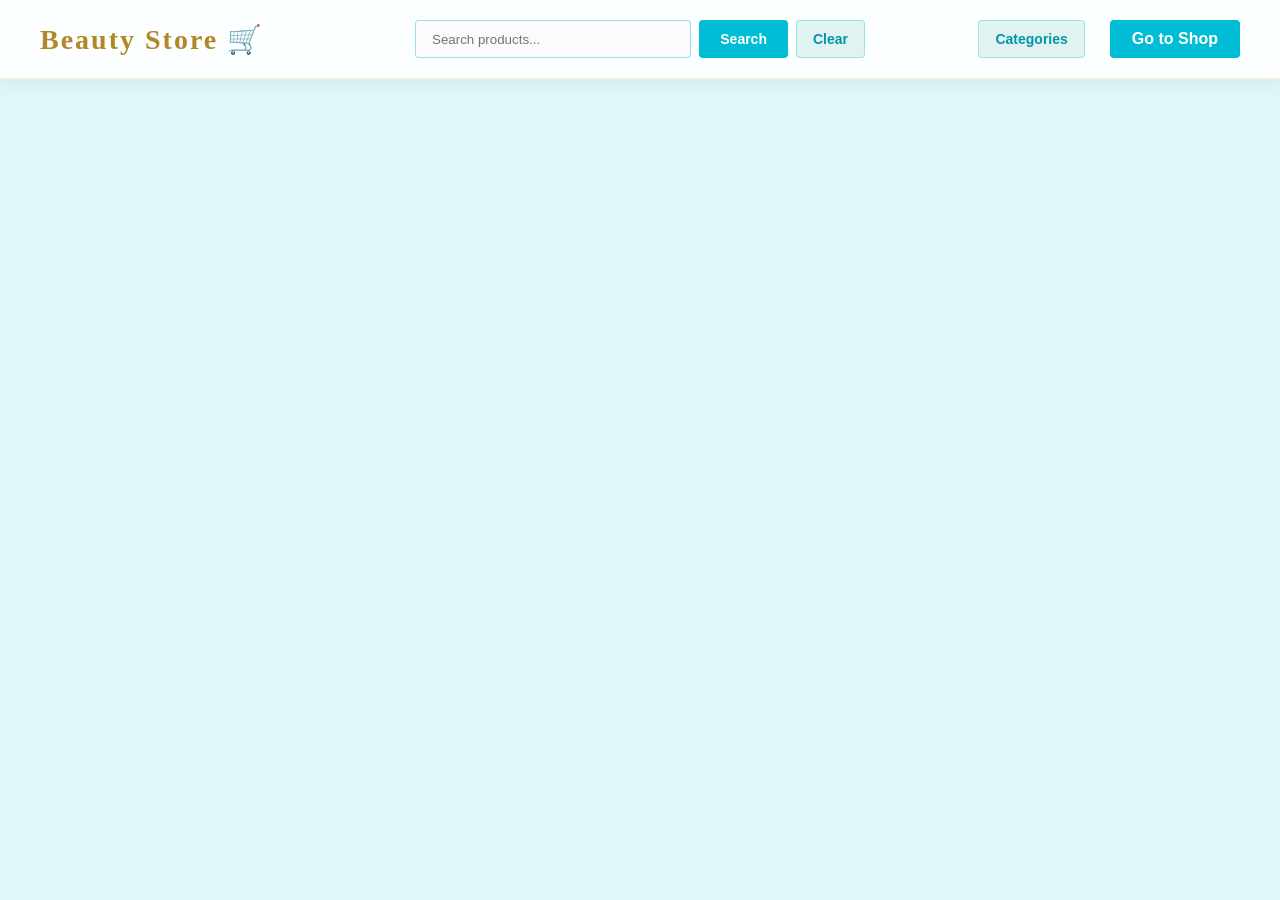
==== wwwroot/cart.html @ d1eceb8b "Add shopping cart functionality with pagination and sorting" ====
<!DOCTYPE html>
<html lang="en">
<head>
    <meta charset="UTF-8">
    <meta name="viewport" content="width=device-width, initial-scale=1.0">
    <link rel="stylesheet" href="style.css">
    <title>BeautyStore Cart</title>
</head>
<body>
    <header class="header">
        <h1>Beauty Store 🛒</h1>
        
        <div class="search">
            <input type="text" id="searchInput" placeholder="Search products...">
            <button id="searchBtn">Search</button>
            <button id="clearBtn">Clear</button>
        </div>
        
        <div class="nav-group">
            <div class="dropdown">
                <button>Categories</button>
                <div class="dropdown-content">
                    <a href="#" data-category="All">All Categories</a>
                    <a href="#" data-category="Body Care">Body Care</a>
                    <a href="#" data-category="Hair Care">Hair Care</a>
                    <a href="#" data-category="Face Care">Face Care</a>
                </div>
            </div>
            <a href="/shop.html">Go to Shop</a>
        </div>
    </header>
    <div id="basket-summary"></div>
    <div id="productContainer"></div>
    <div id="pagination"></div>

    <script src="cart.js"></script>
</body>
</html>
---- wwwroot/style.css ----
/* ==========================================
   1. GENERAL STYLES & BASE COMPONENTS
   ========================================== */
body {
    background-color: #e0f7fa;
    font-family: Arial, sans-serif;
    margin: 0;
    padding: 20px;
    text-align: center;
}

h2 {
    font-family: 'Playfair Display', serif;
    color: #b38728; 
    font-size: 24px;
    margin-bottom: 15px;
}

input {
    width: 100%; 
    padding: 10px;
    margin-bottom: 15px;
    border: 1px solid #00bcd4; 
    border-radius: 4px;
    box-sizing: border-box;
}

button {
    font-family: Arial, sans-serif;
    margin: 5px;
    padding: 8px 16px;
    border: none;
    border-radius: 4px;
    font-weight: bold;
    cursor: pointer;
    transition: background-color 0.2s;
}

/* ==========================================
   2. HEADER & NAVIGATION LAYOUT
   ========================================== */
.header {
    background: rgba(255, 255, 255, 0.9);
    backdrop-filter: blur(10px);
    padding: 15px 40px; 
    margin: -20px -20px 40px -20px;
    border-bottom: 2px solid rgba(179, 135, 40, 0.15);
    box-shadow: 0 4px 15px rgba(0, 0, 0, 0.05);
    
    display: grid;
    grid-template-columns: 1fr auto 1fr;
    align-items: center;
    gap: 20px;
}

.header h1 {
    margin: 0;
    font-family: 'Playfair Display', serif;
    color: #b38728;
    font-size: 28px;
    letter-spacing: 2px;
    white-space: nowrap;
    justify-self: start;
}

/* --- Search Bar --- */
.header .search {
    display: flex;
    align-items: center;
    gap: 8px;
    max-width: 450px;
    width: 450px; 
    background-color: transparent; 
    border: none;                  
    padding: 0;                    
    margin: 0;
    justify-self: center; 
}

.header .search input {
    margin-bottom: 0; 
    padding: 0 16px;          
    border: 1px solid rgba(0, 188, 212, 0.4);
    border-radius: 4px; 
    background: #fbfbfb;
    width: 100%;
    height: 38px;             
    box-sizing: border-box;   
}

.header .search button {
    margin: 0;
    padding: 0 20px;
    border-radius: 4px;
    font-size: 14px;
    width: auto;
    height: 38px;             
    white-space: nowrap;
    box-sizing: border-box;
    display: inline-flex;
    align-items: center;
    justify-content: center;
}

#searchBtn {
    background-color: #00bcd4;
    color: white;
    border: 1px solid transparent; 
}
#searchBtn:hover {
    background-color: #0097a7;
}

#clearBtn {
    font-family: Arial, sans-serif;
    font-weight: bold;
    font-size: 14px;
    background-color: #e0f2f1;
    color: #0097a7;
    border: 1px solid rgba(0, 188, 212, 0.3);
    border-radius: 4px;
    box-sizing: border-box;
    height: 38px;             
    cursor: pointer;
    transition: background-color 0.2s;
    appearance: none;
    -webkit-appearance: none;
    -moz-appearance: none;
    padding: 0 16px;
    display: inline-flex;
    align-items: center;
    justify-content: center;
}
#clearBtn:hover {
    background-color: #b2dfdb;
}

/* --- Right Side Navigation Group --- */
.header .nav-group {
    display: flex;
    align-items: center;
    gap: 20px;
    justify-self: end; 
}

.header a {
    display: inline-block;
    text-decoration: none;
    background-color: #00bcd4;
    color: white;
    padding: 10px 22px;
    border-radius: 4px;
    font-weight: bold;
    margin: 0;
    white-space: nowrap;
    transition: background-color 0.2s;
}
.header a:hover {
    background-color: #0097a7;
}

/* --- Navigation Dropdown --- */
.dropdown {
    position: relative;
}

.dropdown button {
    font-family: Arial, sans-serif;
    font-weight: bold;
    font-size: 14px;
    background-color: #e0f2f1;
    color: #0097a7;
    border: 1px solid rgba(0, 188, 212, 0.3);
    border-radius: 4px;
    box-sizing: border-box;
    height: 38px;             
    cursor: pointer;
    transition: background-color 0.2s;
    appearance: none;
    -webkit-appearance: none;
    -moz-appearance: none;
    padding: 0 16px;
    display: inline-flex;
    align-items: center;
    justify-content: center;
}
.dropdown button:hover {
    background-color: #b2dfdb;
}

.dropdown-content {
    display: none;
    position: absolute;
    top: 100%;
    left: 0;
    background-color: white;
    min-width: 160px;
    box-shadow: 0 4px 15px rgba(0, 0, 0, 0.05);
    z-index: 10;
}

.dropdown:hover .dropdown-content {
    display: block;
}

.dropdown-content a {
    display: block;
    text-decoration: none;
    color: #007a8a;
    padding: 10px 18px;
    background-color: #ffffff;
    border: none;
    margin: 0;
    white-space: nowrap;
    border-bottom: 1px solid rgba(0, 188, 212, 0.1);
    transition: background-color 0.2s, color 0.2s;
}
.dropdown-content a:hover {
    background-color: #d1e7e7;
    color: #0097a7;
    border-radius: 4px;
}

/* ==========================================
   3. FORMS & INTERACTIVE INPUTS
   ========================================== */
.form {
    background-color: #ffffff;
    padding: 20px;
    border-radius: 8px; 
    border: 2px solid #00bcd4; 
    max-width: 400px;
    margin: 0 auto 40px auto; 
}

#addBtn {
    width: 100%;
    background-color: #00bcd4;
    color: white;
    padding: 12px;
    font-size: 16px;
    margin: 5px 0;
    box-sizing: border-box;
}
#addBtn:hover {
    background-color: #0097a7;
}

select {
    font-family: Arial, sans-serif;
    font-weight: bold;
    font-size: 14px;
    background-color: #e0f2f1;
    color: #0097a7;
    border: 1px solid rgba(0, 188, 212, 0.3);
    border-radius: 4px;
    box-sizing: border-box;
    height: 40px;
    cursor: pointer;
    transition: background-color 0.2s;
    appearance: none;
    -webkit-appearance: none;
    -moz-appearance: none;
    text-align-last: center;
    display: block;
    width: 100%;
    padding: 10px 16px;
    margin-bottom: 15px; 
}
select:hover {
    background-color: #b2dfdb;
}

select option {
    color: black;
    background-color: white;
    font-weight: normal;
    text-align: left;
}

select option[value=""] {
    color: gray;
}

/* ==========================================
   4. PRODUCT GRID & CARDS ARCHITECTURE
   ========================================== */
#productContainer {
    display: flex;
    flex-wrap: wrap; 
    justify-content: center; 
    gap: 20px;
    margin-top: 20px;
    width: 100%;
}

.product-card {
    display: flex;
    flex-direction: column;
    justify-content: space-between;
    background-color: white;
    border: 1px solid #00bcd4;
    border-radius: 8px;
    padding: 20px;
    width: 280px; 
    box-shadow: 0 4px 6px rgba(0, 0, 0, 0.1);
    gap: 12px; 
    box-sizing: border-box;
}

.product-card img {
    width: 100%;
    height: 200px;
    object-fit: contain;
}

.product-card h3 {
    font-family: 'Playfair Display', serif;
    font-size: 18px;
    color: #333;
    margin: 0;
}

.category-tag {
    background-color: #e0f7fa;
    color: #007a8a;
    padding: 4px 12px;
    border-radius: 20px;
    font-size: 12px;
    display: inline-block;
    margin: 0 auto;
}

.product-card h4 {
    margin: 0;
    color: #0097a7;
    font-size: 16px;
}

/* --- Admin Control Container inside Card --- */
.button-container {
    margin-top: auto; 
    display: flex; 
    gap: 10px; 
    justify-content: center;
    width: 100%;
}

.button-container button {
    flex: 1; 
    padding: 8px 0; 
    margin: 0;
}

.editBtn { 
    background-color: #4db6ac; 
    color: white; 
}
.editBtn:hover { 
    background-color: #0097a7; 
}

.deleteBtn { 
    background-color: #e57373; 
    color: white; 
}
.deleteBtn:hover { 
    background-color: #e53935; 
}

/* --- Add to cart Action Button inside Card --- */
.addToCartBtn {
    background-color: #9ed899;
    color: white;
    width: 100%;
    padding: 10px 0;
    margin: 5px 0 0 0;
    font-size: 15px;
    font-weight: bold;         
    border-radius: 4px;
    box-shadow: 0 2px 6px rgba(146, 212, 140, 0.2);
    transition: background-color 0.2s ease, transform 0.1s ease;
}
.addToCartBtn:hover {
    background-color: #79c291;
}
.addToCartBtn:active {
    transform: scale(0.98);
}

/* ==========================================
    5. EDIT MODAL WINDOWS
   ========================================== */
.modal-overlay {
    display: none;
    position: fixed;
    top: 0;
    left: 0;
    width: 100%;
    height: 100%;
    background-color: rgba(0, 0, 0, 0.5);
    justify-content: center;
    align-items: center;
}

.modal-content {
    display: flex;
    background-color: azure;
    margin: 30px;
    border: 2px solid #0097a7;
    box-shadow: 0px 4px 8px rgba(0, 0, 0, 0.2);
    flex-direction: column;
    padding: 20px;
    border-radius: 8px;
    width: 300px;
}

#saveChangesBtn { 
    background-color: #00bcd4; 
    color: white; 
    margin-top: 10px;
}
#saveChangesBtn:hover { 
    background-color: #0097a7; 
}

#cancelChangesBtn { 
    background-color: #b2dfdb; 
    color: #007a8a; 
}
#cancelChangesBtn:hover { 
    background-color: #80cbc4; 
}

/* ==========================================
   6. UTILITY CLASSES & PAGINATION
   ========================================== */
.empty-message {
    font-size: 20px;
    color: #999;
    margin: 40px 0;
}

#pagination {
    display: flex;
    justify-content: center;
    align-items: center;
    gap: 15px;
    margin: 40px auto 20px auto;
    padding: 0 20px;
    max-width: 1200px; 
    width: 100%;
}

#pagination button {
    font-family: Arial, sans-serif;
    font-weight: bold;
    font-size: 14px;
    background-color: #ffffff;
    color: #0097a7;
    border: 1px solid #00bcd4;
    border-radius: 4px;
    min-width: 90px;
    height: 38px;
    margin: 0;
    padding: 0 16px;
    display: inline-flex;
    align-items: center;
    justify-content: center;
    box-shadow: 0 2px 4px rgba(0, 0, 0, 0.05);
    transition: background-color 0.2s, color 0.2s, transform 0.1s ease;
}
#pagination button:hover {
    background-color: #e0f2f1;
    color: #007a8a;
}
#pagination button:active {
    transform: scale(0.98);
}
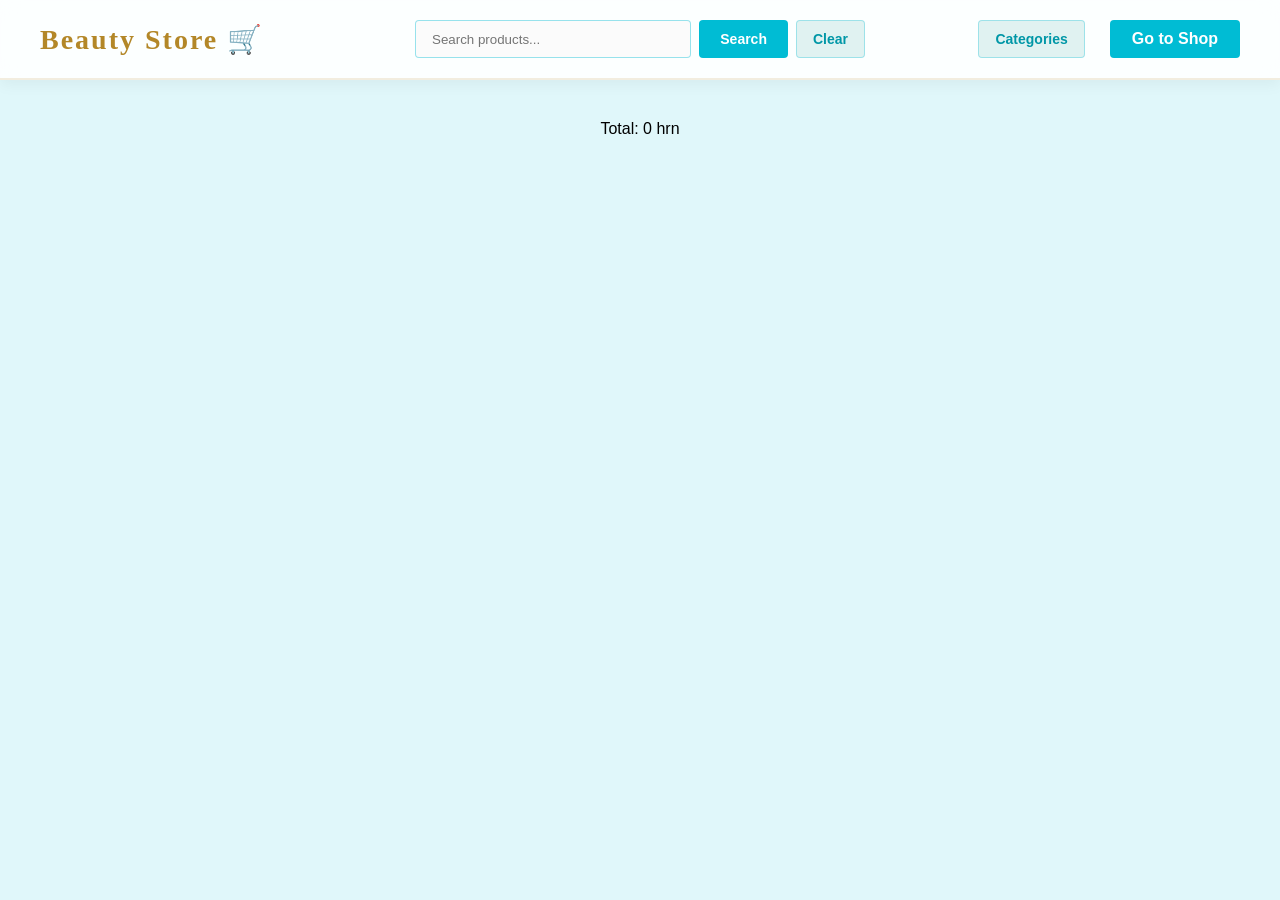
==== commit 46292950: "Add cart total calculation, fix API call, and prevent quantity below 1" ====
--- a/wwwroot/cart.html
+++ b/wwwroot/cart.html
@@ -29,6 +29,7 @@
             <a href="/shop.html">Go to Shop</a>
         </div>
     </header>
+    <div id="cart-total">Total: 0 hrn</div>
     <div id="basket-summary"></div>
     <div id="productContainer"></div>
     <div id="pagination"></div>
--- a/wwwroot/style.css
+++ b/wwwroot/style.css
@@ -476,4 +476,91 @@
 }
 #pagination button:active {
     transform: scale(0.98);
+}
+
+/* ==========================================
+   7. CART SPECIFIC STYLES (Checkbox & Selection)
+   ========================================== */
+
+.product-card {
+    position: relative;
+    transition: border 0.2s ease, box-shadow 0.2s ease, transform 0.2s ease;
+}
+
+/* Стилізація кастомного чекбокса */
+.product-card .checkbox {
+    position: absolute;
+    top: 12px;
+    right: 12px;
+    appearance: none;
+    -webkit-appearance: none;
+    width: 22px;
+    height: 22px;
+    background-color: #ffffff;
+    border: 2px solid #00bcd4;
+    border-radius: 6px;
+    cursor: pointer;
+    margin: 0;
+    transition: background-color 0.2s ease, border-color 0.2s ease;
+}
+
+.product-card .checkbox:hover {
+    border-color: #0097a7;
+    background-color: #e0f7fa;
+}
+
+.product-card .checkbox:checked {
+    background-color: #00bcd4;
+    border-color: #00bcd4;
+}
+
+/* Помітне виділення картки, коли чекбокс позначено */
+.product-card:has(.checkbox:checked) {
+    border: 2px solid #00bcd4;
+    box-shadow: 0 8px 20px rgba(0, 188, 212, 0.35);
+    transform: translateY(-4px);
+}
+
+/* ==========================================
+   8. CART QUANTITY CONTROLS
+   ========================================== */
+.quantity-container {
+    display: flex;
+    align-items: center;
+    justify-content: center;
+    gap: 12px;
+    margin: 8px 0;
+}
+
+.quantity-container .minusBtn,
+.quantity-container .plusBtn {
+    width: 32px;
+    height: 32px;
+    border-radius: 50%;
+    background-color: #e0f2f1;
+    color: #0097a7;
+    border: 1px solid rgba(0, 188, 212, 0.4);
+    font-size: 16px;
+    font-weight: bold;
+    display: inline-flex;
+    align-items: center;
+    justify-content: center;
+    padding: 0;
+    margin: 0;
+    cursor: pointer;
+    transition: background-color 0.2s ease, border-color 0.2s ease;
+}
+
+.quantity-container .minusBtn:hover,
+.quantity-container .plusBtn:hover {
+    background-color: #b2dfdb;
+    border-color: #00bcd4;
+}
+
+.quantity-number {
+    font-size: 16px;
+    font-weight: bold;
+    color: #333;
+    min-width: 20px;
+    text-align: center;
 }
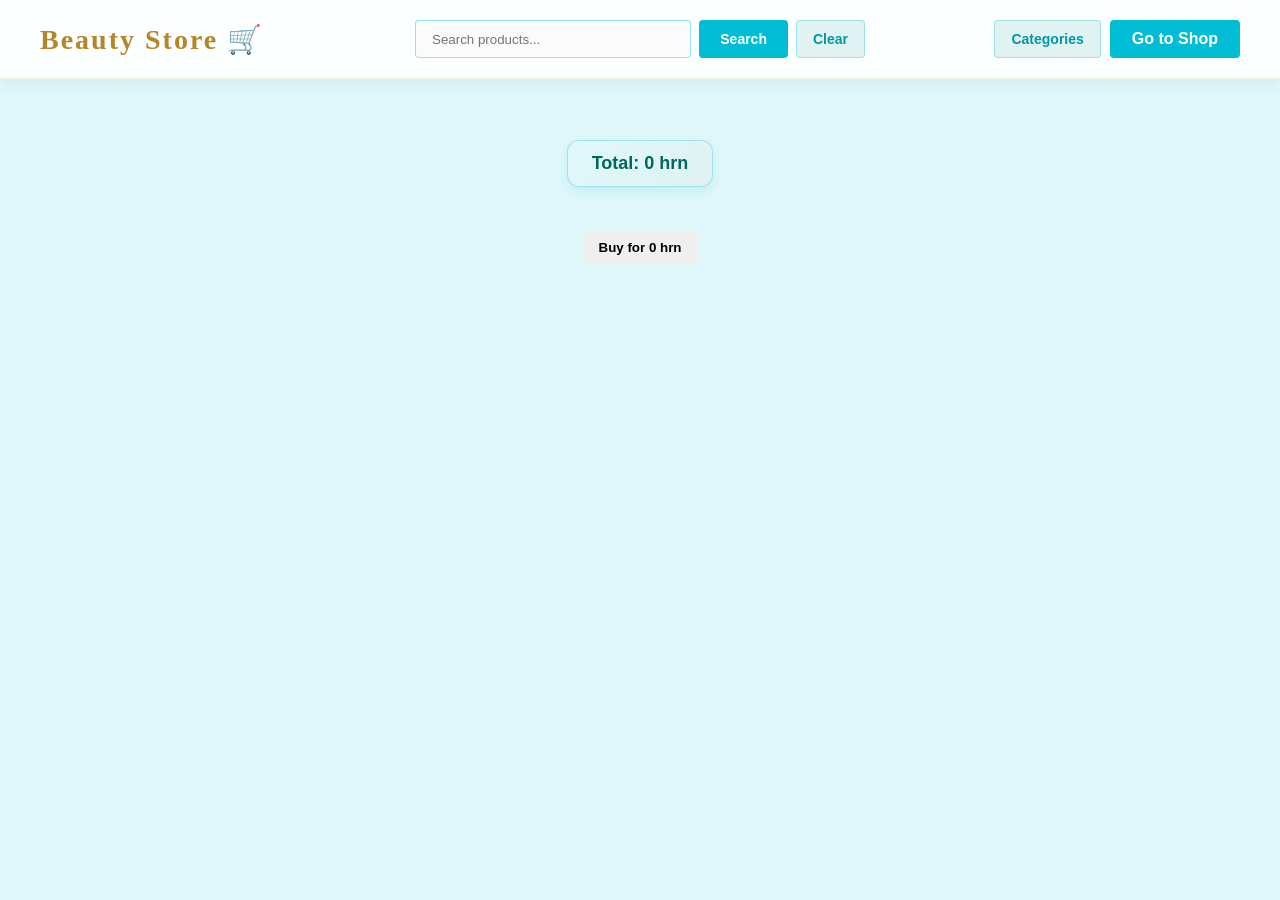
==== commit 4acb020c: "Add buy button with dynamic total, quantity update, and checkbox handling" ====
--- a/wwwroot/cart.html
+++ b/wwwroot/cart.html
@@ -32,6 +32,7 @@
     <div id="cart-total">Total: 0 hrn</div>
     <div id="basket-summary"></div>
     <div id="productContainer"></div>
+    <button id="buyBtn">Buy for 0 hrn</button>
     <div id="pagination"></div>
 
     <script src="cart.js"></script>
--- a/wwwroot/style.css
+++ b/wwwroot/style.css
@@ -40,6 +40,8 @@
    2. HEADER & NAVIGATION LAYOUT
    ========================================== */
 .header {
+    position: relative;
+    z-index: 9999;
     background: rgba(255, 255, 255, 0.9);
     backdrop-filter: blur(10px);
     padding: 15px 40px; 
@@ -71,8 +73,8 @@
     max-width: 450px;
     width: 450px; 
     background-color: transparent; 
-    border: none;                  
-    padding: 0;                    
+    border: none;                     
+    padding: 0;                       
     margin: 0;
     justify-self: center; 
 }
@@ -139,7 +141,7 @@
 .header .nav-group {
     display: flex;
     align-items: center;
-    gap: 20px;
+    gap: 4px; 
     justify-self: end; 
 }
 
@@ -159,9 +161,40 @@
     background-color: #0097a7;
 }
 
+/* --- Elegant Cart Link Styles --- */
+.nav-group a.cart-link {
+    font-family: Arial, sans-serif;
+    font-size: 14px;
+    font-weight: bold;
+    color: #0097a7;
+    background-color: #e0f2f1;
+    border: 1px solid rgba(0, 188, 212, 0.3);
+    border-radius: 4px;
+    height: 38px;
+    box-sizing: border-box;
+    display: inline-flex;
+    align-items: center;
+    justify-content: center;
+    padding: 0 16px;
+    text-decoration: none;
+    white-space: nowrap;
+    box-shadow: none;
+    transform: none;
+    transition: background-color 0.2s;
+}
+
+.nav-group a.cart-link:hover {
+    background-color: #b2dfdb;
+    color: #007a8a;
+    border-color: rgba(0, 188, 212, 0.3);
+    box-shadow: none;
+    transform: none;
+}
+
 /* --- Navigation Dropdown --- */
 .dropdown {
     position: relative;
+    z-index: 9999;
 }
 
 .dropdown button {
@@ -193,12 +226,13 @@
     position: absolute;
     top: 100%;
     left: 0;
-    background-color: white;
-    min-width: 160px;
-    box-shadow: 0 4px 15px rgba(0, 0, 0, 0.05);
-    z-index: 10;
-}
-
+    background-color: #ffffff;
+    min-width: 180px;
+    box-shadow: 0 8px 25px rgba(0, 0, 0, 0.15);
+    border: 1px solid rgba(0, 188, 212, 0.2);
+    border-radius: 8px;
+    z-index: 10000;
+}
 .dropdown:hover .dropdown-content {
     display: block;
 }
@@ -306,6 +340,9 @@
     box-shadow: 0 4px 6px rgba(0, 0, 0, 0.1);
     gap: 12px; 
     box-sizing: border-box;
+    position: relative;
+    transition: border 0.2s ease, box-shadow 0.2s ease, transform 0.2s ease;
+    z-index: 0;
 }
 
 .product-card img {
@@ -319,6 +356,14 @@
     font-size: 18px;
     color: #333;
     margin: 0;
+    flex-grow: 1;
+}
+
+.product-info {
+    display: flex;
+    flex-direction: column;
+    align-items: center;
+    gap: 4px;
 }
 
 .category-tag {
@@ -329,17 +374,19 @@
     font-size: 12px;
     display: inline-block;
     margin: 0 auto;
+    min-height: 24px;
+    line-height: 24px;
 }
 
 .product-card h4 {
     margin: 0;
     color: #0097a7;
     font-size: 16px;
+    margin-top: 4px;
 }
 
 /* --- Admin Control Container inside Card --- */
 .button-container {
-    margin-top: auto; 
     display: flex; 
     gap: 10px; 
     justify-content: center;
@@ -376,7 +423,7 @@
     padding: 10px 0;
     margin: 5px 0 0 0;
     font-size: 15px;
-    font-weight: bold;         
+    font-weight: bold;        
     border-radius: 4px;
     box-shadow: 0 2px 6px rgba(146, 212, 140, 0.2);
     transition: background-color 0.2s ease, transform 0.1s ease;
@@ -389,7 +436,7 @@
 }
 
 /* ==========================================
-    5. EDIT MODAL WINDOWS
+   5. EDIT MODAL WINDOWS
    ========================================== */
 .modal-overlay {
     display: none;
@@ -482,12 +529,7 @@
    7. CART SPECIFIC STYLES (Checkbox & Selection)
    ========================================== */
 
-.product-card {
-    position: relative;
-    transition: border 0.2s ease, box-shadow 0.2s ease, transform 0.2s ease;
-}
-
-/* Стилізація кастомного чекбокса */
+/* Custom checkbox styling */
 .product-card .checkbox {
     position: absolute;
     top: 12px;
@@ -514,7 +556,7 @@
     border-color: #00bcd4;
 }
 
-/* Помітне виділення картки, коли чекбокс позначено */
+/* Highlight card when checkbox is checked */
 .product-card:has(.checkbox:checked) {
     border: 2px solid #00bcd4;
     box-shadow: 0 8px 20px rgba(0, 188, 212, 0.35);
@@ -563,4 +605,21 @@
     color: #333;
     min-width: 20px;
     text-align: center;
+}
+
+/* ==========================================
+   9. CART TOTAL STYLING
+   ========================================== */
+#cart-total {
+    display: inline-block;
+    background: linear-gradient(135deg, #e0f7fa 0%, #e0f2f1 100%);
+    color: #00695c;
+    font-size: 18px;
+    font-weight: 600;
+    padding: 12px 24px;
+    margin: 20px auto;
+    border-radius: 12px;
+    border: 1px solid rgba(0, 188, 212, 0.3);
+    box-shadow: 0 4px 12px rgba(0, 188, 212, 0.15);
+    transition: all 0.2s ease;
 }
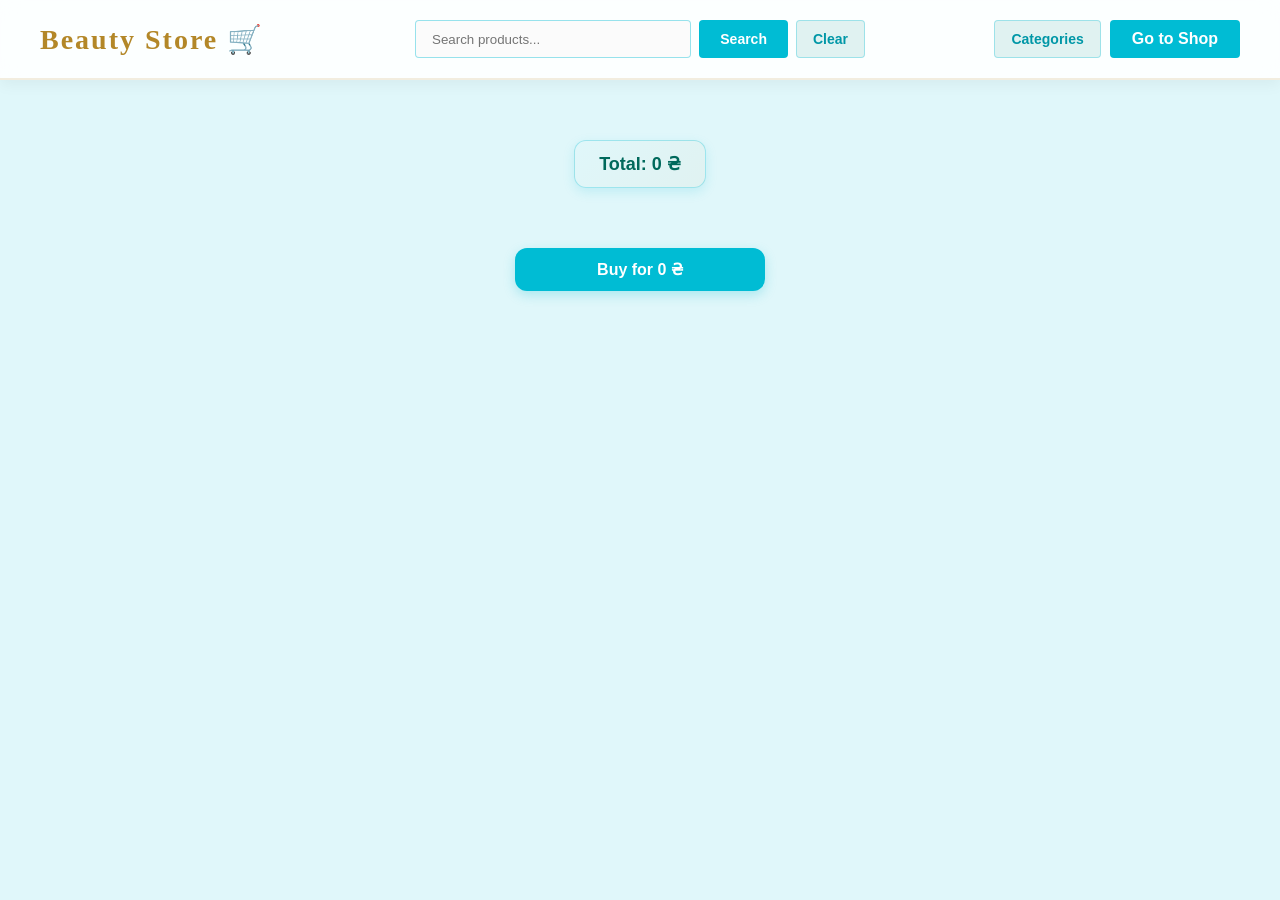
==== commit b6739fc8: "Final commit: complete BeautyStore with cart, checkout, and empty cart message" ====
--- a/wwwroot/cart.html
+++ b/wwwroot/cart.html
@@ -29,10 +29,10 @@
             <a href="/shop.html">Go to Shop</a>
         </div>
     </header>
-    <div id="cart-total">Total: 0 hrn</div>
+    <div id="cart-total">Total: 0 ₴</div>
     <div id="basket-summary"></div>
     <div id="productContainer"></div>
-    <button id="buyBtn">Buy for 0 hrn</button>
+    <button id="buyBtn">Buy for 0 ₴</button>
     <div id="pagination"></div>
 
     <script src="cart.js"></script>
--- a/wwwroot/style.css
+++ b/wwwroot/style.css
@@ -1,5 +1,5 @@
 /* ==========================================
-   1. GENERAL STYLES & BASE COMPONENTS
+   1. GLOBAL STYLES & BASE COMPONENTS
    ========================================== */
 body {
     background-color: #e0f7fa;
@@ -35,6 +35,7 @@
     cursor: pointer;
     transition: background-color 0.2s;
 }
+
 
 /* ==========================================
    2. HEADER & NAVIGATION LAYOUT
@@ -50,7 +51,7 @@
     box-shadow: 0 4px 15px rgba(0, 0, 0, 0.05);
     
     display: grid;
-    grid-template-columns: 1fr auto 1fr;
+    grid-template-columns: 280px auto 280px; 
     align-items: center;
     gap: 20px;
 }
@@ -61,8 +62,25 @@
     color: #b38728;
     font-size: 28px;
     letter-spacing: 2px;
+    justify-self: start;
     white-space: nowrap;
-    justify-self: start;
+}
+
+.header a {
+    display: inline-block;
+    text-decoration: none;
+    background-color: #00bcd4;
+    color: white;
+    padding: 10px 22px;
+    border-radius: 4px;
+    font-weight: bold;
+    margin: 0;
+    white-space: nowrap;
+    transition: background-color 0.2s;
+}
+
+.header a:hover {
+    background-color: #0097a7;
 }
 
 /* --- Search Bar --- */
@@ -73,8 +91,8 @@
     max-width: 450px;
     width: 450px; 
     background-color: transparent; 
-    border: none;                     
-    padding: 0;                       
+    border: none;                                 
+    padding: 0;                                 
     margin: 0;
     justify-self: center; 
 }
@@ -109,6 +127,7 @@
     color: white;
     border: 1px solid transparent; 
 }
+
 #searchBtn:hover {
     background-color: #0097a7;
 }
@@ -133,6 +152,7 @@
     align-items: center;
     justify-content: center;
 }
+
 #clearBtn:hover {
     background-color: #b2dfdb;
 }
@@ -143,22 +163,6 @@
     align-items: center;
     gap: 4px; 
     justify-self: end; 
-}
-
-.header a {
-    display: inline-block;
-    text-decoration: none;
-    background-color: #00bcd4;
-    color: white;
-    padding: 10px 22px;
-    border-radius: 4px;
-    font-weight: bold;
-    margin: 0;
-    white-space: nowrap;
-    transition: background-color 0.2s;
-}
-.header a:hover {
-    background-color: #0097a7;
 }
 
 /* --- Elegant Cart Link Styles --- */
@@ -217,6 +221,7 @@
     align-items: center;
     justify-content: center;
 }
+
 .dropdown button:hover {
     background-color: #b2dfdb;
 }
@@ -233,6 +238,7 @@
     border-radius: 8px;
     z-index: 10000;
 }
+
 .dropdown:hover .dropdown-content {
     display: block;
 }
@@ -249,11 +255,13 @@
     border-bottom: 1px solid rgba(0, 188, 212, 0.1);
     transition: background-color 0.2s, color 0.2s;
 }
+
 .dropdown-content a:hover {
     background-color: #d1e7e7;
     color: #0097a7;
     border-radius: 4px;
 }
+
 
 /* ==========================================
    3. FORMS & INTERACTIVE INPUTS
@@ -276,6 +284,7 @@
     margin: 5px 0;
     box-sizing: border-box;
 }
+
 #addBtn:hover {
     background-color: #0097a7;
 }
@@ -301,6 +310,7 @@
     padding: 10px 16px;
     margin-bottom: 15px; 
 }
+
 select:hover {
     background-color: #b2dfdb;
 }
@@ -315,6 +325,7 @@
 select option[value=""] {
     color: gray;
 }
+
 
 /* ==========================================
    4. PRODUCT GRID & CARDS ARCHITECTURE
@@ -359,6 +370,13 @@
     flex-grow: 1;
 }
 
+.product-card h4 {
+    margin: 0;
+    color: #0097a7;
+    font-size: 16px;
+    margin-top: 4px;
+}
+
 .product-info {
     display: flex;
     flex-direction: column;
@@ -378,14 +396,7 @@
     line-height: 24px;
 }
 
-.product-card h4 {
-    margin: 0;
-    color: #0097a7;
-    font-size: 16px;
-    margin-top: 4px;
-}
-
-/* --- Admin Control Container inside Card --- */
+/* --- Admin Control Buttons inside Card --- */
 .button-container {
     display: flex; 
     gap: 10px; 
@@ -403,6 +414,7 @@
     background-color: #4db6ac; 
     color: white; 
 }
+
 .editBtn:hover { 
     background-color: #0097a7; 
 }
@@ -411,6 +423,7 @@
     background-color: #e57373; 
     color: white; 
 }
+
 .deleteBtn:hover { 
     background-color: #e53935; 
 }
@@ -428,12 +441,15 @@
     box-shadow: 0 2px 6px rgba(146, 212, 140, 0.2);
     transition: background-color 0.2s ease, transform 0.1s ease;
 }
+
 .addToCartBtn:hover {
     background-color: #79c291;
 }
+
 .addToCartBtn:active {
     transform: scale(0.98);
 }
+
 
 /* ==========================================
    5. EDIT MODAL WINDOWS
@@ -467,6 +483,7 @@
     color: white; 
     margin-top: 10px;
 }
+
 #saveChangesBtn:hover { 
     background-color: #0097a7; 
 }
@@ -475,61 +492,15 @@
     background-color: #b2dfdb; 
     color: #007a8a; 
 }
+
 #cancelChangesBtn:hover { 
     background-color: #80cbc4; 
 }
 
-/* ==========================================
-   6. UTILITY CLASSES & PAGINATION
-   ========================================== */
-.empty-message {
-    font-size: 20px;
-    color: #999;
-    margin: 40px 0;
-}
-
-#pagination {
-    display: flex;
-    justify-content: center;
-    align-items: center;
-    gap: 15px;
-    margin: 40px auto 20px auto;
-    padding: 0 20px;
-    max-width: 1200px; 
-    width: 100%;
-}
-
-#pagination button {
-    font-family: Arial, sans-serif;
-    font-weight: bold;
-    font-size: 14px;
-    background-color: #ffffff;
-    color: #0097a7;
-    border: 1px solid #00bcd4;
-    border-radius: 4px;
-    min-width: 90px;
-    height: 38px;
-    margin: 0;
-    padding: 0 16px;
-    display: inline-flex;
-    align-items: center;
-    justify-content: center;
-    box-shadow: 0 2px 4px rgba(0, 0, 0, 0.05);
-    transition: background-color 0.2s, color 0.2s, transform 0.1s ease;
-}
-#pagination button:hover {
-    background-color: #e0f2f1;
-    color: #007a8a;
-}
-#pagination button:active {
-    transform: scale(0.98);
-}
-
-/* ==========================================
-   7. CART SPECIFIC STYLES (Checkbox & Selection)
-   ========================================== */
-
-/* Custom checkbox styling */
+
+/* ==========================================
+   6. CART SPECIFIC STYLES (Selection & Checkbox)
+   ========================================== */
 .product-card .checkbox {
     position: absolute;
     top: 12px;
@@ -556,15 +527,49 @@
     border-color: #00bcd4;
 }
 
-/* Highlight card when checkbox is checked */
 .product-card:has(.checkbox:checked) {
     border: 2px solid #00bcd4;
     box-shadow: 0 8px 20px rgba(0, 188, 212, 0.35);
     transform: translateY(-4px);
 }
 
-/* ==========================================
-   8. CART QUANTITY CONTROLS
+/* --- Cart Remove Button --- */
+.product-card .remove-btn {
+    position: absolute;
+    top: 12px;
+    left: 12px;
+    width: 22px;
+    height: 22px;
+    background-color: #ffffff;
+    color: #b2dfdb;
+    border: 2px solid #b2dfdb;
+    border-radius: 6px;
+    font-size: 13px;
+    font-weight: bold;
+    display: inline-flex;
+    align-items: center;
+    justify-content: center;
+    padding: 0;
+    margin: 0;
+    cursor: pointer;
+    transition: all 0.2s ease;
+    z-index: 2;
+    box-sizing: border-box;
+}
+
+.product-card .remove-btn:hover {
+    background-color: #ffebee;
+    color: #e53935;
+    border-color: #e53935;
+}
+
+.product-card .remove-btn:active {
+    transform: scale(0.92);
+}
+
+
+/* ==========================================
+   7. CART QUANTITY CONTROLS
    ========================================== */
 .quantity-container {
     display: flex;
@@ -607,8 +612,9 @@
     text-align: center;
 }
 
-/* ==========================================
-   9. CART TOTAL STYLING
+
+/* ==========================================
+   8. CART TOTAL & ACTIONS (Buy Button)
    ========================================== */
 #cart-total {
     display: inline-block;
@@ -622,4 +628,82 @@
     border: 1px solid rgba(0, 188, 212, 0.3);
     box-shadow: 0 4px 12px rgba(0, 188, 212, 0.15);
     transition: all 0.2s ease;
+}
+
+#buyBtn {
+    display: inline-block;
+    min-width: 250px;
+    margin: 20px auto;
+    padding: 12px 28px;
+    background-color: #00bcd4;
+    color: #ffffff;
+    font-family: Arial, sans-serif;
+    font-size: 16px;
+    font-weight: bold;
+    border: none;
+    border-radius: 12px;
+    box-shadow: 0 4px 12px rgba(0, 188, 212, 0.25);
+    cursor: pointer;
+    transition: background-color 0.2s ease, transform 0.1s ease, box-shadow 0.2s ease;
+    box-sizing: border-box;
+}
+
+#buyBtn:hover {
+    background-color: #0097a7;
+    box-shadow: 0 6px 16px rgba(0, 188, 212, 0.35);
+    transform: translateY(-2px);
+}
+
+#buyBtn:active {
+    transform: translateY(0);
+    box-shadow: 0 2px 6px rgba(0, 188, 212, 0.2);
+}
+
+
+/* ==========================================
+   9. UTILITY CLASSES & PAGINATION
+   ========================================== */
+.empty-message {
+    font-size: 20px;
+    color: #999;
+    margin: 40px 0;
+}
+
+#pagination {
+    display: flex;
+    justify-content: center;
+    align-items: center;
+    gap: 15px;
+    margin: 40px auto 20px auto;
+    padding: 0 20px;
+    max-width: 1200px; 
+    width: 100%;
+}
+
+#pagination button {
+    font-family: Arial, sans-serif;
+    font-weight: bold;
+    font-size: 14px;
+    background-color: #ffffff;
+    color: #0097a7;
+    border: 1px solid #00bcd4;
+    border-radius: 4px;
+    min-width: 90px;
+    height: 38px;
+    margin: 0;
+    padding: 0 16px;
+    display: inline-flex;
+    align-items: center;
+    justify-content: center;
+    box-shadow: 0 2px 4px rgba(0, 0, 0, 0.05);
+    transition: background-color 0.2s, color 0.2s, transform 0.1s ease;
+}
+
+#pagination button:hover {
+    background-color: #e0f2f1;
+    color: #007a8a;
+}
+
+#pagination button:active {
+    transform: scale(0.98);
 }
